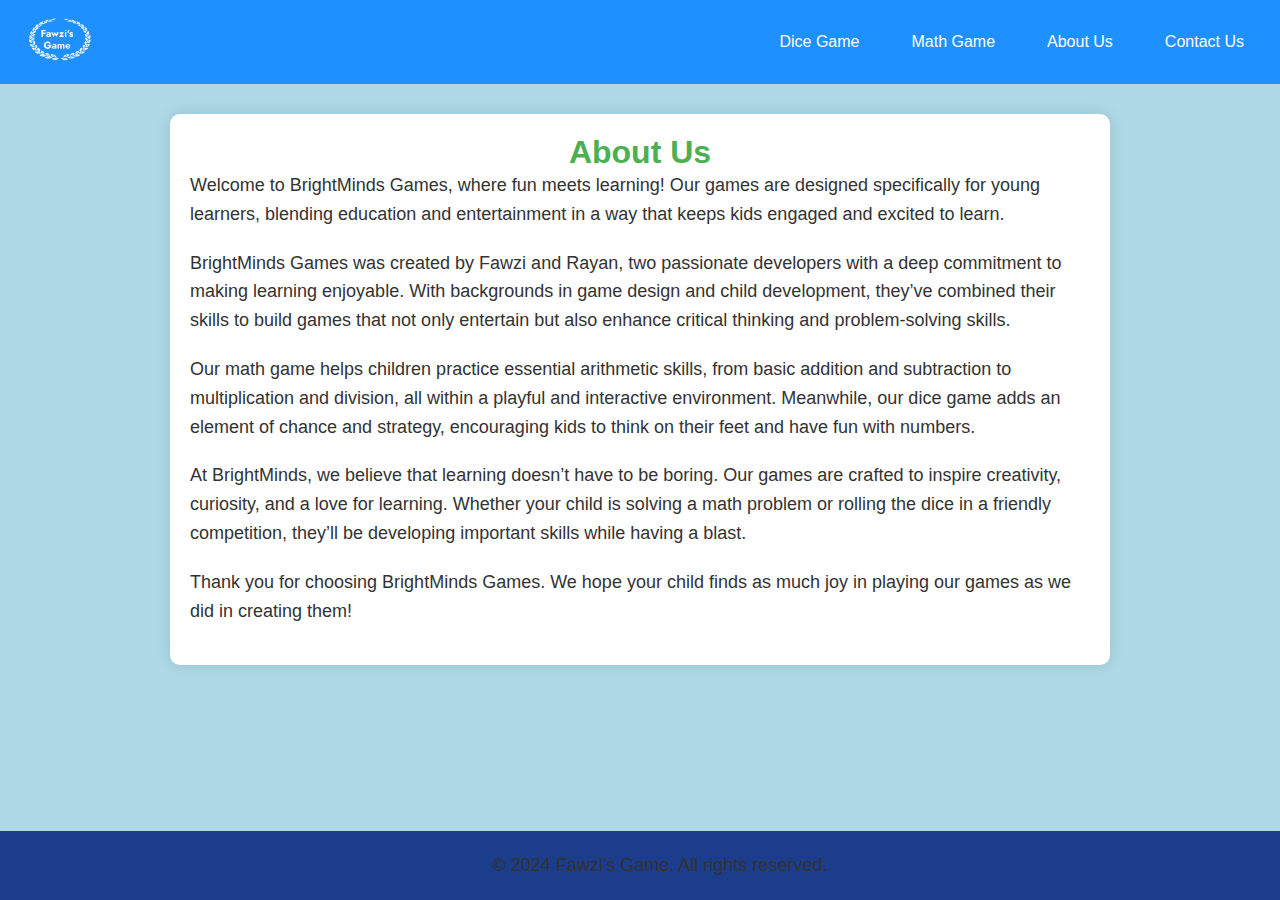
==== about.html @ bada9591 "first commit" ====
<!DOCTYPE html>
<html lang="en">
  <head>
    <meta charset="UTF-8" />
    <meta name="viewport" content="width=device-width, initial-scale=1.0" />
    <link rel="stylesheet" href="style.css" />
    <title>About Us - BrightMinds Games</title>

    <style>
      .container {
        background-color: #ffffff;
        padding: 20px;
        margin: 30px auto;
        border-radius: 10px;
        box-shadow: 0px 0px 15px rgba(0, 0, 0, 0.1);
        max-width: 900px;
        text-align: left;
      }

      h1 {
        color: #4caf50; /* Green */
      }

      p {
        font-size: 18px;
        color: #333;
        line-height: 1.6;
        margin-bottom: 20px;
      }
    </style>
  </head>
  <body>
    <header>
      <nav class="navbar">
        <a href="index.html" class="logo"><img src="logo.png" alt="Logo" /></a>
        <span class="menu-toggle">&#9776;</span>
        <ul>
          <li><a href="index.html">Dice Game</a></li>
          <li><a href="Mats.html">Math Game</a></li>
          <li><a href="about.html">About Us</a></li>
          <li><a href="contact.html">Contact Us</a></li>
        </ul>
      </nav>
    </header>
    <div class="container">
      <h1 style="text-align: center">About Us</h1>
      <p>
        Welcome to BrightMinds Games, where fun meets learning! Our games are
        designed specifically for young learners, blending education and
        entertainment in a way that keeps kids engaged and excited to learn.
      </p>

      <p>
        BrightMinds Games was created by Fawzi and Rayan, two passionate
        developers with a deep commitment to making learning enjoyable. With
        backgrounds in game design and child development, they’ve combined their
        skills to build games that not only entertain but also enhance critical
        thinking and problem-solving skills.
      </p>

      <p>
        Our math game helps children practice essential arithmetic skills, from
        basic addition and subtraction to multiplication and division, all
        within a playful and interactive environment. Meanwhile, our dice game
        adds an element of chance and strategy, encouraging kids to think on
        their feet and have fun with numbers.
      </p>

      <p>
        At BrightMinds, we believe that learning doesn’t have to be boring. Our
        games are crafted to inspire creativity, curiosity, and a love for
        learning. Whether your child is solving a math problem or rolling the
        dice in a friendly competition, they’ll be developing important skills
        while having a blast.
      </p>

      <p>
        Thank you for choosing BrightMinds Games. We hope your child finds as
        much joy in playing our games as we did in creating them!
      </p>
    </div>
    <!-- Footer -->
    <footer>
      <p>&copy; 2024 Fawzi's Game. All rights reserved.</p>
    </footer>
  </body>
</html>
---- style.css ----
/* Reset some basic elements */
body,
h1,
h2,
h3,
h4,
h5,
h6,
p,
ul {
  margin: 0;
  padding: 0;
}

body {
  font-family: Arial, sans-serif;
  background-color: #ADD8E6;
}

/* Header Styles */
 .navbar {
   display: flex;
   justify-content: space-between;
   align-items: center;
   padding: 10px 20px;
    background-color: #1E90FF;
 }

 .navbar .logo img {
   height: 60px;
   /* Adjust the height of the logo */
 }

 .navbar ul {
   list-style-type: none;
   margin: 0;
   padding: 0;
   display: flex;
 }

 .navbar ul li {
   margin-left: 20px;
 }

 .navbar ul li a {
   color: white;
   text-decoration: none;
   padding: 8px 16px;
   transition: background-color 0.3s;
 }

 .navbar ul li a:hover {
   background-color: #575757;
   border-radius: 4px;
 }

 .navbar .menu-toggle {
   display: none;
   font-size: 28px;
   color: white;
   cursor: pointer;
 }

 @media (max-width: 768px) {
   .navbar ul {
     display: none;
     flex-direction: column;
     width: 100%;
   }

   .navbar ul li {
     margin: 0;
     text-align: center;
     width: 100%;
   }

   .navbar ul li a {
     display: block;
     padding: 10px;
   }

   .navbar .menu-toggle {
     display: block;
   }

   .navbar ul.active {
     display: flex;
   }
 }

/* dice */

.container {
  background-color: #FFFFFF;
  padding: 20px;
  margin: 20px auto;
  border-radius: 10px;
  box-shadow: 0px 0px 15px rgba(0, 0, 0, 0.1);
  width: 90%;
  max-width: 600px;
  text-align: center;
}

.dice-game h1 {
  margin-top: 0;
}

.players {
  display: flex;
  justify-content: space-around;
  margin: 20px 0;
}

.player {
  text-align: center;
}

.dice {
  display: flex;
  justify-content: center;
  margin: 10px 0;
}

.dice img {
  width: 100px;
  height: 100px;
  margin: 0 10px;
  transition: transform 0.5s ease;
}

.roll-button {
  padding: 10px 20px;
  font-size: 18px;
  background-color: #333;
  color: white;
  border: none;
  border-radius: 5px;
  cursor: pointer;
}

.roll-button:hover {
 background-color: #228B22;
}

@media (max-width: 600px) {
  .players {
    flex-direction: column;
  }

  .dice img {
    width: 70px;
    height: 70px;
    margin: 0 5px;
  }

  .roll-button {
    font-size: 16px;
    padding: 8px 16px;
  }
}

.dice.roll {
  transform: rotate(360deg);
}

#result {
  margin-top: 20px;
  font-size: 24px;
  font-weight: bold;
}

.winner {
  color: #28a745;
  animation: winner-animation 1s ease-in-out infinite;
}

@keyframes winner-animation {

  0%,
  100% {
    transform: scale(1);
  }

  50% {
    transform: scale(1.2);
  }
}

/* Footer Styles */
footer {
  text-align: center;
  padding: 20px;
  background-color: #1C3C8C;
  color: #FFFFFF;
  position: fixed;
  width: 100%;
  bottom: 0;
}

footer p {
  margin: 0;
}
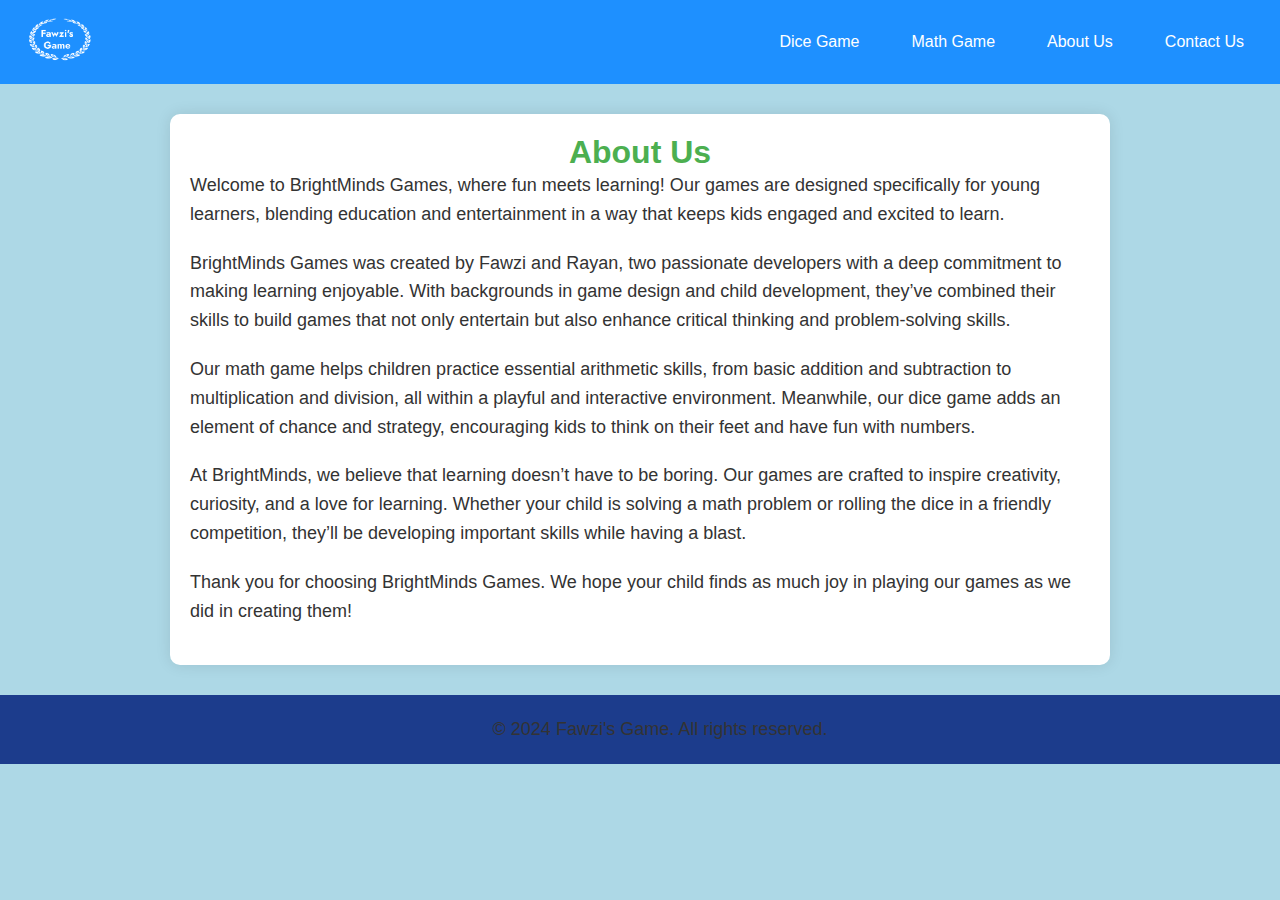
==== commit b3ed1df5: "Update about.html" ====
--- a/about.html
+++ b/about.html
@@ -30,7 +30,7 @@
     </style>
   </head>
   <body>
-    <header>
+     <header>
       <nav class="navbar">
         <a href="index.html" class="logo"><img src="logo.png" alt="Logo" /></a>
         <span class="menu-toggle">&#9776;</span>
@@ -80,8 +80,18 @@
       </p>
     </div>
     <!-- Footer -->
-    <footer>
+    <footer style="position:relative;">
       <p>&copy; 2024 Fawzi's Game. All rights reserved.</p>
     </footer>
+
+    <script src="script.js"></script>
+    <script>
+      const menuToggle = document.querySelector(".menu-toggle");
+      const navUl = document.querySelector(".navbar ul");
+
+      menuToggle.addEventListener("click", () => {
+        navUl.classList.toggle("active");
+      });
+    </script>
   </body>
 </html>
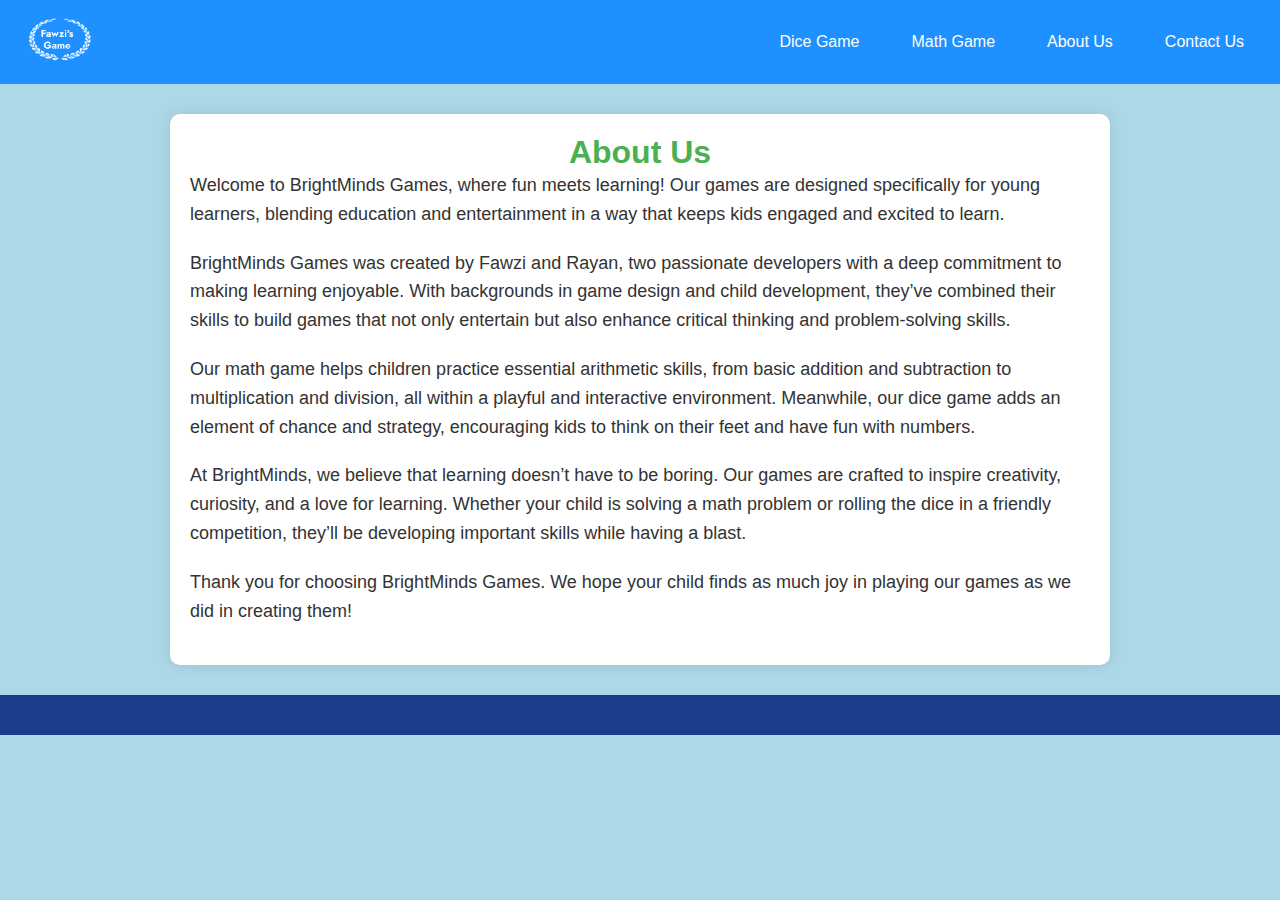
==== commit babed32b: "Update about.html" ====
--- a/about.html
+++ b/about.html
@@ -81,7 +81,7 @@
     </div>
     <!-- Footer -->
     <footer style="position:relative;">
-      <p>&copy; 2024 Fawzi's Game. All rights reserved.</p>
+      <p style="color: #ffff>&copy; 2024 Fawzi's Game. All rights reserved.</p>
     </footer>
 
     <script src="script.js"></script>
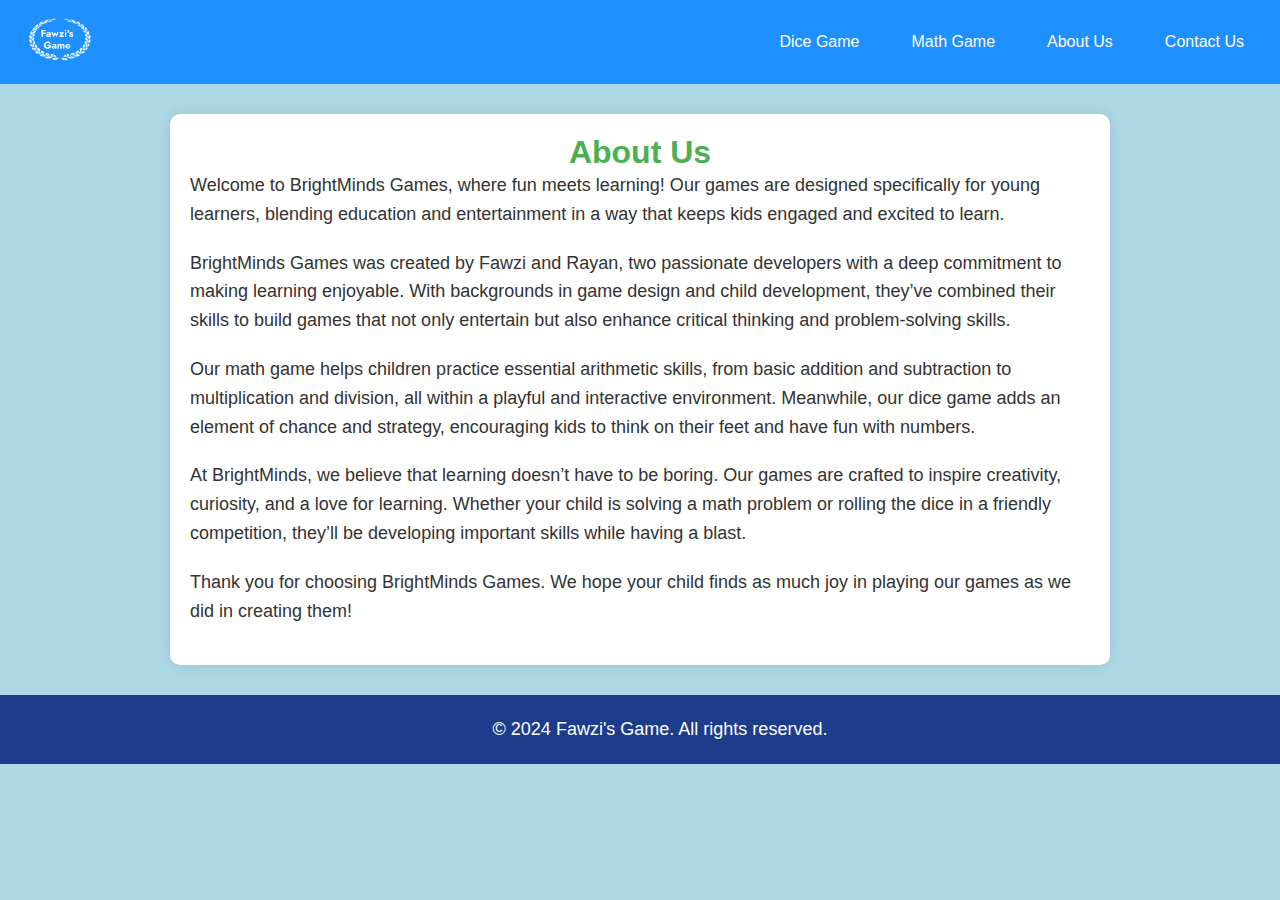
==== commit 5833bed1: "Update about.html" ====
--- a/about.html
+++ b/about.html
@@ -80,8 +80,10 @@
       </p>
     </div>
     <!-- Footer -->
-    <footer style="position:relative;">
-      <p style="color: #ffff>&copy; 2024 Fawzi's Game. All rights reserved.</p>
+     <footer style="position: relative;">
+      <p style="color: #ffffff">
+        &copy; 2024 Fawzi's Game. All rights reserved.
+      </p>
     </footer>
 
     <script src="script.js"></script>
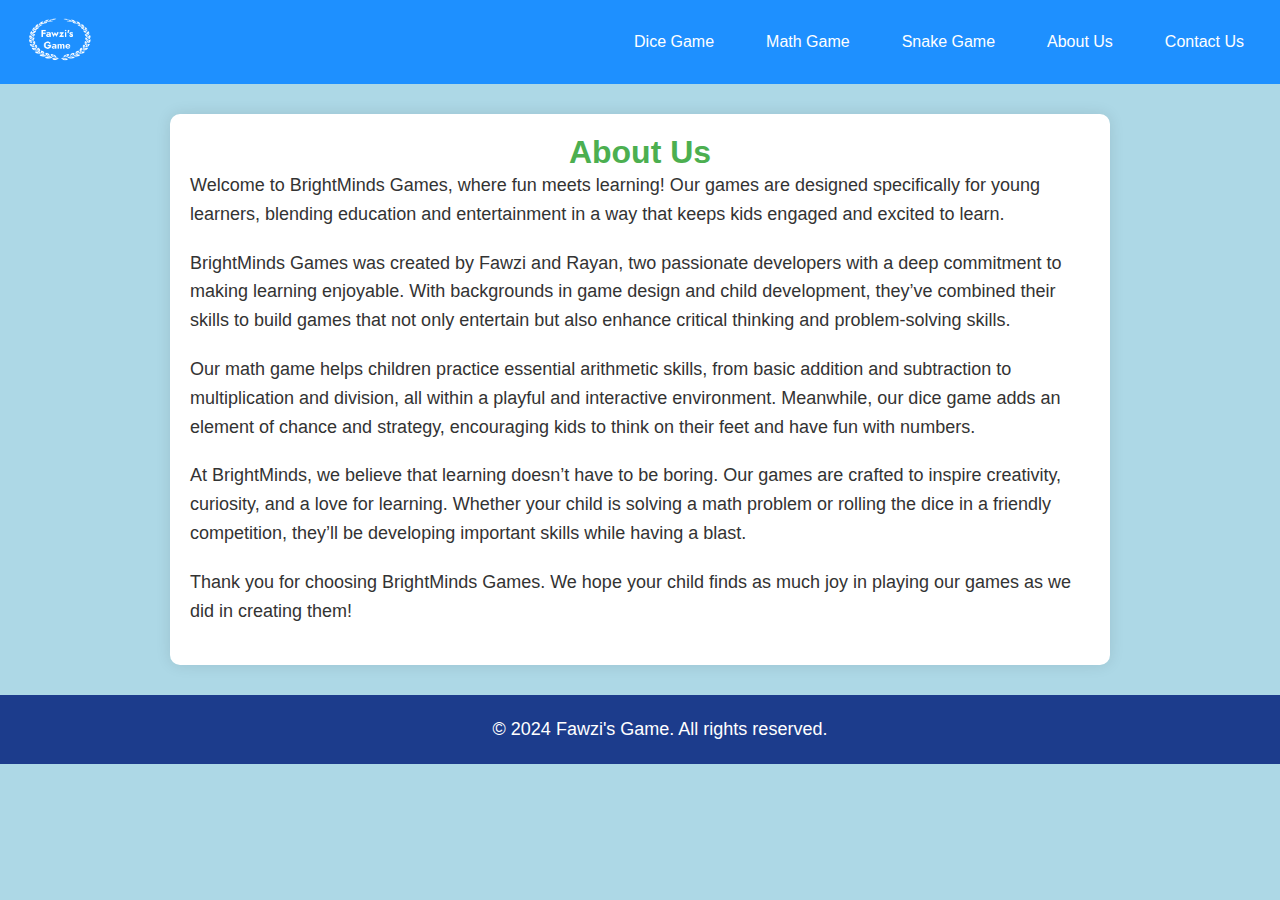
==== commit 8983ec2e: "Update about.html" ====
--- a/about.html
+++ b/about.html
@@ -37,6 +37,7 @@
         <ul>
           <li><a href="index.html">Dice Game</a></li>
           <li><a href="Mats.html">Math Game</a></li>
+          <li><a href="snak.html">Snake Game</a></li>
           <li><a href="about.html">About Us</a></li>
           <li><a href="contact.html">Contact Us</a></li>
         </ul>
